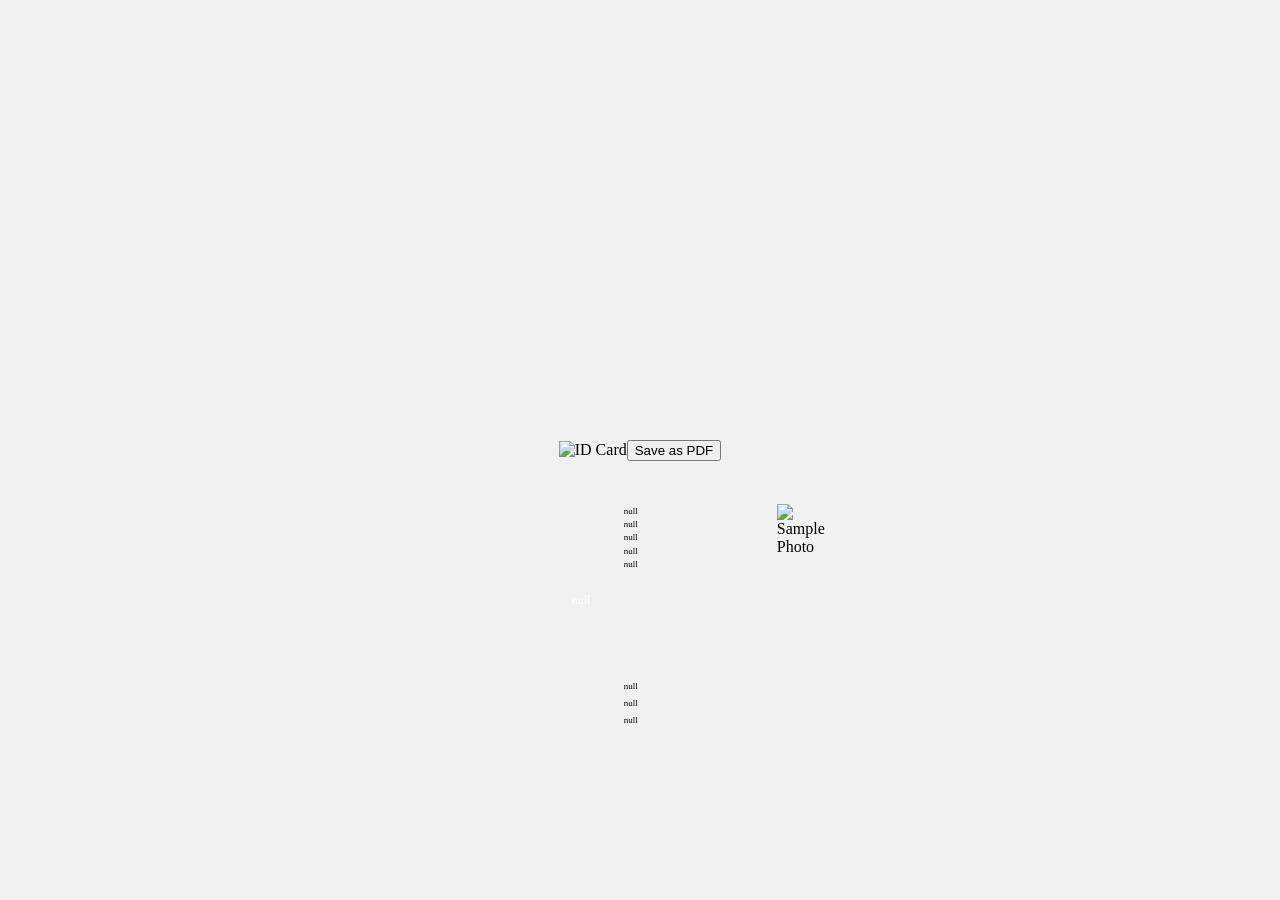
==== id-card.html @ bdca8338 "Add files via upload" ====
<!DOCTYPE html>
<html lang="en">
<head>
    <meta charset="UTF-8">
    <meta name="viewport" content="width=device-width, initial-scale=1.0">
    <title>ID Card Generator</title>
    <style>
        body {
            margin: 0;
            padding: 0;
            display: flex;
            justify-content: center;
            align-items: center;
            height: 100vh;
            background-color: #f1f1f1;
        }
        .id-card {
            position: relative;
        }
        .details {
            position: absolute;
            top: 59px;
            left: 65px;
            font-family: "Tw Cen MT";
            line-height: 0.47;
            font-size: 9px;
            color: #000;
        }
        .details_01 {
            position: absolute;
            top: 231.5px;
            left: 65px;
            font-family: "Tw Cen MT",serif;
            line-height: 0.93;
            font-size: 9px;
            color: #000;
        }
        .photo{
            position: absolute;
            top: 63px;
            left: 218px;
            color: #000;
        }
        .batch{
            position: absolute;
            top: 140px;
            left: 13px;
            font-family: "Tw Cen MT", serif;
            font-size: 12px;
            color: #fff;
        }
    </style>
</head>
<body>
<div class="id-card">
    <img src="https://i.ibb.co/0tZbJ4B/ID-Card-SSUET-Final-1.png" alt="ID Card" width="300">
    <div class="details">
        <p id="name"></p>
        <p id="SDo"></p>
        <p id="Department"></p>
        <p id="rollno"></p>
        <p id="enroll"></p>
    </div>
    <div class="details_01">
        <p id="CNIC"></p>
        <p id="phone"></p>
        <p id="address"></p>
    </div>
    <div class="photo">
        <img id="photoImage" src="#" alt="Sample Photo" WIDTH="70" height="80">
    </div>
    <div class="batch">
        <p id="batch_year"></p>
    </div>
</div>
<button id="savePdf">Save as PDF</button>
<script src="https://cdnjs.cloudflare.com/ajax/libs/html2pdf.js/0.9.2/html2pdf.bundle.js"></script>
<script>
    const nameElement = document.getElementById("name");
    const Sdo = document.getElementById("SDo");
    const dept = document.getElementById("Department");
    const rollno = document.getElementById("rollno");
    const enroll = document.getElementById("enroll");
    const cnicno = document.getElementById("CNIC");
    const phoneno = document.getElementById("phone");
    const addressno = document.getElementById("address");
    const photoImage = document.getElementById("photoImage");
    const batch_01 = document.getElementById("batch_year");

    let storedValue = [sessionStorage.getItem('studentName')]
    let already_values = ["guardianName", "department", "rollNo", "enrollNo", "cnicNo", "phoneNo", "address", "batch", "photo"];


    for (let i = 0; i < already_values.length; i++) {
        storedValue.push(sessionStorage.getItem(already_values[i]))
    }

    console.log(storedValue)


    nameElement.textContent += storedValue[0];
    Sdo.textContent += storedValue[1];
    dept.textContent += storedValue[2];
    rollno.textContent += storedValue[3];
    enroll.textContent += storedValue[4];
    cnicno.textContent += storedValue[5];
    phoneno.textContent += storedValue[6];
    addressno.textContent += storedValue[7];
    batch_01.textContent += storedValue[8]
    photoImage.src = storedValue[9];

    document.getElementById("savePdf").addEventListener('click', function () {
        const idCard = document.querySelector('.id-card'); // Select the id-card element

        // Call the html2pdf library to generate the PDF
        html2pdf()
            .set({ margin: 10, filename: 'id_card.pdf', image: { type: 'jpeg', quality: 0.98 }, html2canvas: {scale: 2 }})
            .from(idCard)
            .save();
    });

</script>

</body>
</html>
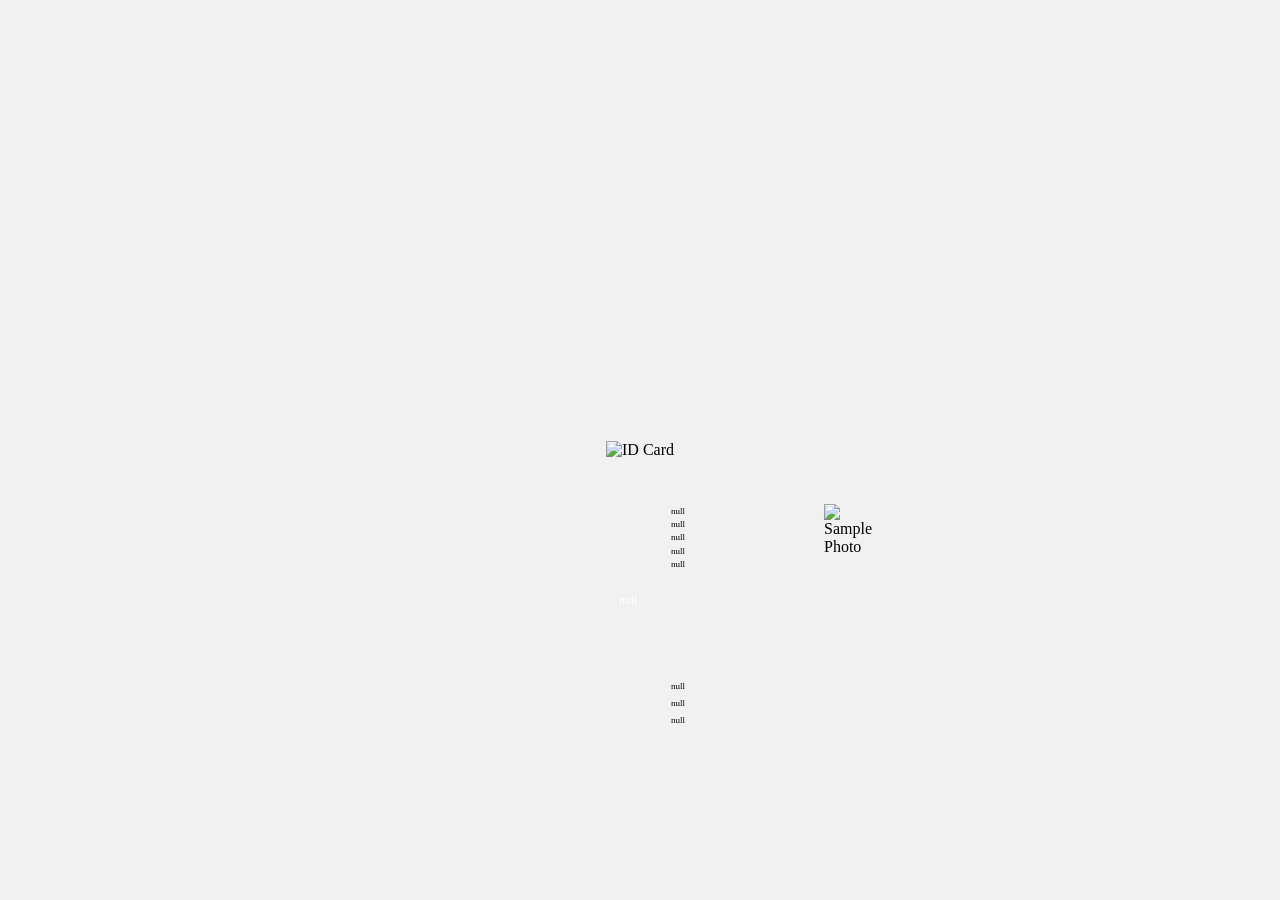
==== commit 15a17933: "Update id-card.html" ====
--- a/id-card.html
+++ b/id-card.html
@@ -73,53 +73,7 @@
         <p id="batch_year"></p>
     </div>
 </div>
-<button id="savePdf">Save as PDF</button>
-<script src="https://cdnjs.cloudflare.com/ajax/libs/html2pdf.js/0.9.2/html2pdf.bundle.js"></script>
-<script>
-    const nameElement = document.getElementById("name");
-    const Sdo = document.getElementById("SDo");
-    const dept = document.getElementById("Department");
-    const rollno = document.getElementById("rollno");
-    const enroll = document.getElementById("enroll");
-    const cnicno = document.getElementById("CNIC");
-    const phoneno = document.getElementById("phone");
-    const addressno = document.getElementById("address");
-    const photoImage = document.getElementById("photoImage");
-    const batch_01 = document.getElementById("batch_year");
-
-    let storedValue = [sessionStorage.getItem('studentName')]
-    let already_values = ["guardianName", "department", "rollNo", "enrollNo", "cnicNo", "phoneNo", "address", "batch", "photo"];
-
-
-    for (let i = 0; i < already_values.length; i++) {
-        storedValue.push(sessionStorage.getItem(already_values[i]))
-    }
-
-    console.log(storedValue)
-
-
-    nameElement.textContent += storedValue[0];
-    Sdo.textContent += storedValue[1];
-    dept.textContent += storedValue[2];
-    rollno.textContent += storedValue[3];
-    enroll.textContent += storedValue[4];
-    cnicno.textContent += storedValue[5];
-    phoneno.textContent += storedValue[6];
-    addressno.textContent += storedValue[7];
-    batch_01.textContent += storedValue[8]
-    photoImage.src = storedValue[9];
-
-    document.getElementById("savePdf").addEventListener('click', function () {
-        const idCard = document.querySelector('.id-card'); // Select the id-card element
-
-        // Call the html2pdf library to generate the PDF
-        html2pdf()
-            .set({ margin: 10, filename: 'id_card.pdf', image: { type: 'jpeg', quality: 0.98 }, html2canvas: {scale: 2 }})
-            .from(idCard)
-            .save();
-    });
-
-</script>
+<script src= "id_card.js"></script>
 
 </body>
 </html>
